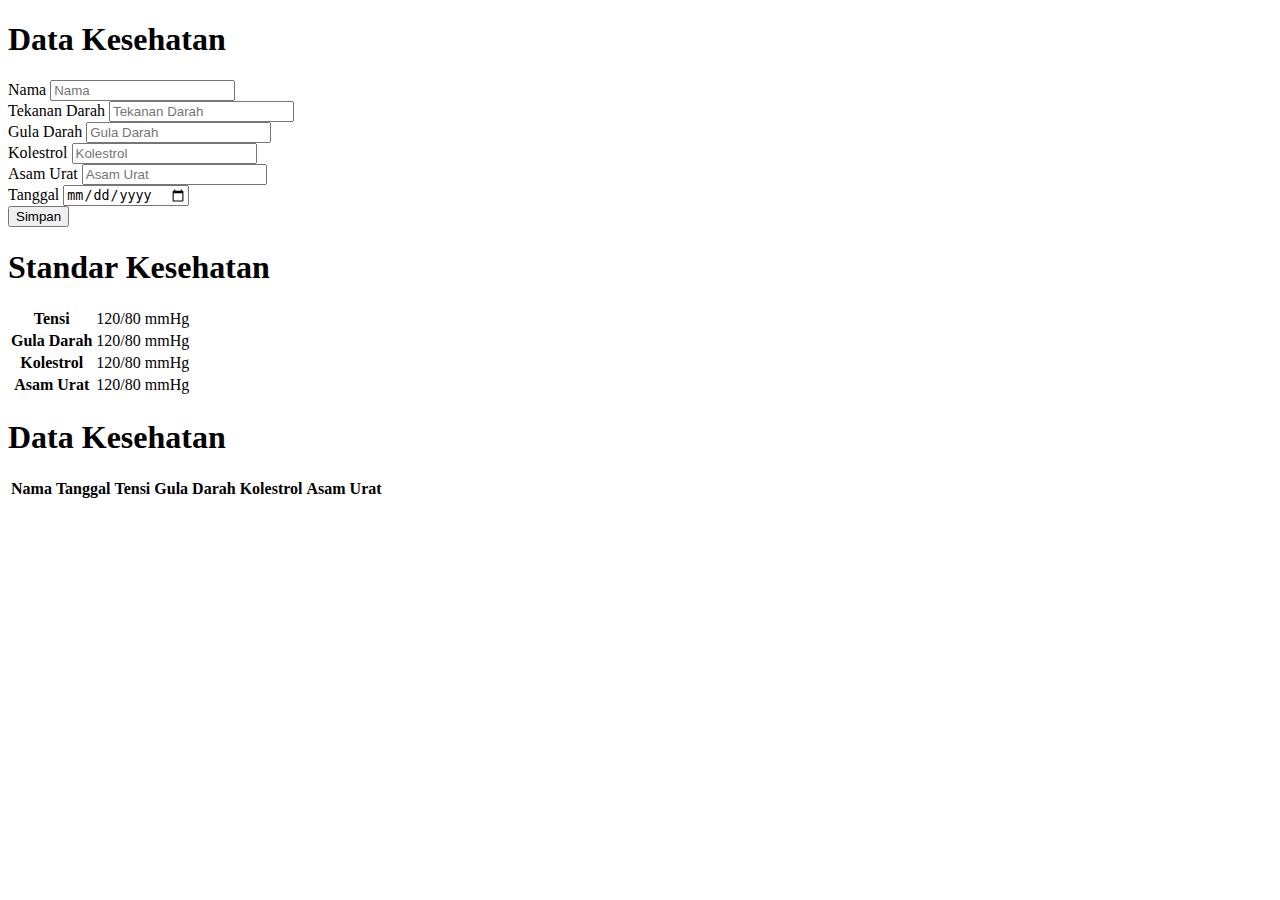
==== index.html @ 52030ffa "first commit" ====
<!doctype html>
<html lang="en">

<head>
  <!-- Required meta tags -->
  <meta charset="utf-8">
  <meta name="viewport" content="width=device-width, initial-scale=1">

  <!-- Bootstrap CSS -->
  <link href="https://cdn.jsdelivr.net/npm/bootstrap@5.1.3/dist/css/bootstrap.min.css" rel="stylesheet"
    integrity="sha384-1BmE4kWBq78iYhFldvKuhfTAU6auU8tT94WrHftjDbrCEXSU1oBoqyl2QvZ6jIW3" crossorigin="anonymous">

  <!-- Bootstrap Icon -->
  <link rel="stylesheet" href="https://cdn.jsdelivr.net/npm/bootstrap-icons@1.7.2/font/bootstrap-icons.css">

  <link rel="stylesheet" href="style.css">
  <title>Konvensi Bilangan</title>
</head>

<body class="bg-success">
  <section class="konvensi mt-5">
    <div class="container">
      <div class="row d-flex justify-content-center">
        <div class="col-sm-6 pb-5">
          <div class="card text-center p-3">
            <h1 class="pt-3 pb-4 heading">Data Kesehatan</h1>

            <form class="konvensi">
              <div class="input-group mb-3 pesan">
                <span class="input-group-text" id="basic-addon1">Nama</span>
                <input type="text" class="form-control nama" placeholder="Nama" aria-label="Nama"
                  aria-describedby="basic-addon1">
              </div>
              <div class="input-group mb-3">
                <span class="input-group-text" id="basic-addon1">Tekanan Darah</span>
                <input type="text" class="form-control tekanan-darah" placeholder="Tekanan Darah"
                  aria-label="Tekanan Darah" aria-describedby="basic-addon1">
              </div>
              <div class="input-group mb-3">
                <span class="input-group-text" id="basic-addon1">Gula Darah</span>
                <input type="text" class="form-control gula-darah" placeholder="Gula Darah" aria-label="Gula Darah"
                  aria-describedby="basic-addon1">
              </div>
              <div class="input-group mb-3">
                <span class="input-group-text" id="basic-addon1">Kolestrol</span>
                <input type="text" class="form-control kolestrol" placeholder="Kolestrol" aria-label="Kolestrol"
                  aria-describedby="basic-addon1">
              </div>
              <div class="input-group mb-3">
                <span class="input-group-text" id="basic-addon1">Asam Urat</span>
                <input type="text" class="form-control asam-urat" placeholder="Asam Urat" aria-label="Asam Urat"
                  aria-describedby="basic-addon1">
              </div>
              <div class="input-group mb-3">
                <span class="input-group-text" id="basic-addon1">Tanggal</span>
                <input type="date" class="form-control tanggal" placeholder="Tanggal" aria-label="Tanggal"
                  aria-describedby="basic-addon1">
              </div>

              <button type="submit" class="btn btn-success mt-3 mb-3 pe-5 ps-5">Simpan</button>
            </form>

          </div>
        </div>
        <div class="col-sm-6 pb-4">
          <div class="card text-center p-3 table">
            <h1 class="pt-3 pb-4 heading">Standar Kesehatan</h1>
            <table class="table table-bordered">
              <thead class="table-dark">
                <tr>
                  <th>Tensi</th>
                  <td>120/80 mmHg</td>
                </tr>
                <th>Gula Darah</th>
                <td>120/80 mmHg</td>
                <tr>
                  <th>Kolestrol</th>
                  <td>120/80 mmHg</td>
                </tr>
                <th>Asam Urat</th>
                <td>120/80 mmHg</td>
              </thead>
              <tbody>
              </tbody>
            </table>
          </div>
        </div>

      </div>
    </div>

    <div class="container">
      <div class="row">
        <div class="col-sm-12">
          <div class="card text-center p-3 table">
            <h1 class="pt-3 pb-4 heading">Data Kesehatan</h1>
            <table class="table table-bordered">
              <thead class="table-dark">
                <tr>
                  <th>Nama</th>
                  <th>Tanggal</th>
                  <th>Tensi</th>
                  <th>Gula Darah</th>
                  <th>Kolestrol</th>
                  <th>Asam Urat</th>
                  <th></th>
                </tr>
              </thead>
              <tbody class="list">
              </tbody>
            </table>
          </div>
        </div>
      </div>
    </div>

  </section>




  <!-- Optional JavaScript; choose one of the two! -->

  <!-- Option 1: Bootstrap Bundle with Popper -->
  <script src="https://cdn.jsdelivr.net/npm/bootstrap@5.1.3/dist/js/bootstrap.bundle.min.js"
    integrity="sha384-ka7Sk0Gln4gmtz2MlQnikT1wXgYsOg+OMhuP+IlRH9sENBO0LRn5q+8nbTov4+1p" crossorigin="anonymous">
  </script>

  <script src="app.js"></script>
</body>

</html>
---- style.css ----
.konvensi select {
    min-width: 1rem;
    min-height: 2rem;
    text-align: center;
    border-radius: 2px;
    border: 1px solid rgb(206, 212, 218);
    background-color: #e9ecef;
}
/* 
.btn {
    width: 20rem;
    height: 2.5rem;
} */

.konvensi div span {
    min-width: 133px;
}

a {
    color: white;
    text-decoration: none;
}
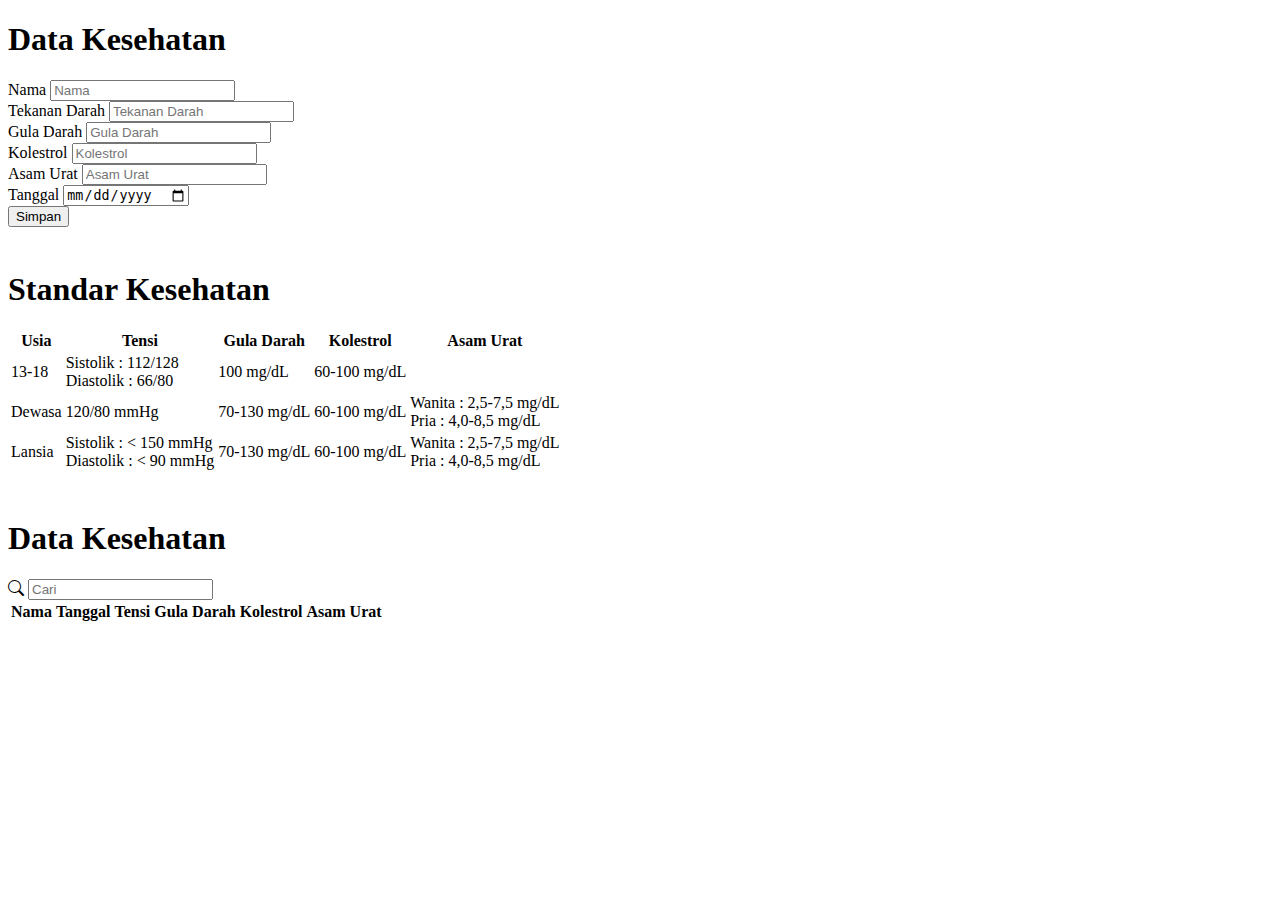
==== commit 0d7a2896: "add filter" ====
--- a/index.html
+++ b/index.html
@@ -14,14 +14,16 @@
   <link rel="stylesheet" href="https://cdn.jsdelivr.net/npm/bootstrap-icons@1.7.2/font/bootstrap-icons.css">
 
   <link rel="stylesheet" href="style.css">
-  <title>Konvensi Bilangan</title>
+  <title>Note Kesehatan</title>
 </head>
 
 <body class="bg-success">
+
   <section class="konvensi mt-5">
     <div class="container">
       <div class="row d-flex justify-content-center">
-        <div class="col-sm-6 pb-5">
+
+        <div class="col-sm-6 pb-5 order-1">
           <div class="card text-center p-3">
             <h1 class="pt-3 pb-4 heading">Data Kesehatan</h1>
 
@@ -38,17 +40,17 @@
               </div>
               <div class="input-group mb-3">
                 <span class="input-group-text" id="basic-addon1">Gula Darah</span>
-                <input type="text" class="form-control gula-darah" placeholder="Gula Darah" aria-label="Gula Darah"
+                <input type="number" class="form-control gula-darah" placeholder="Gula Darah" aria-label="Gula Darah"
                   aria-describedby="basic-addon1">
               </div>
               <div class="input-group mb-3">
                 <span class="input-group-text" id="basic-addon1">Kolestrol</span>
-                <input type="text" class="form-control kolestrol" placeholder="Kolestrol" aria-label="Kolestrol"
+                <input type="number" class="form-control kolestrol" placeholder="Kolestrol" aria-label="Kolestrol"
                   aria-describedby="basic-addon1">
               </div>
               <div class="input-group mb-3">
                 <span class="input-group-text" id="basic-addon1">Asam Urat</span>
-                <input type="text" class="form-control asam-urat" placeholder="Asam Urat" aria-label="Asam Urat"
+                <input type="number" class="form-control asam-urat" placeholder="Asam Urat" aria-label="Asam Urat"
                   aria-describedby="basic-addon1">
               </div>
               <div class="input-group mb-3">
@@ -57,32 +59,74 @@
                   aria-describedby="basic-addon1">
               </div>
 
-              <button type="submit" class="btn btn-success mt-3 mb-3 pe-5 ps-5">Simpan</button>
+              <button type="submit" class="btn btn-success mt-3 mb-3 pe-5 ps-5 shadow">Simpan</button>
             </form>
-
           </div>
         </div>
-        <div class="col-sm-6 pb-4">
+
+        <div class="col-sm-6 pb-4 order-5 order-sm-2">
           <div class="card text-center p-3 table">
             <h1 class="pt-3 pb-4 heading">Standar Kesehatan</h1>
             <table class="table table-bordered">
               <thead class="table-dark">
                 <tr>
+                  <th>Usia</th>
                   <th>Tensi</th>
-                  <td>120/80 mmHg</td>
+                  <th>Gula Darah</th>
+                  <th>Kolestrol</th>
+                  <th>Asam Urat</th>
                 </tr>
-                <th>Gula Darah</th>
-                <td>120/80 mmHg</td>
-                <tr>
-                  <th>Kolestrol</th>
-                  <td>120/80 mmHg</td>
-                </tr>
-                <th>Asam Urat</th>
-                <td>120/80 mmHg</td>
               </thead>
               <tbody>
+                <tr>
+                  <td>13-18</td>
+                  <td>Sistolik : 112/128 <br> Diastolik : 66/80</td>
+                  <td> 100 mg/dL</td>
+                  <td>60-100 mg/dL</td>
+                </tr>
+                <tr>
+                  <td>Dewasa</td>
+                  <td>120/80 mmHg</td>
+                  <td>70-130 mg/dL</td>
+                  <td>60-100 mg/dL</td>
+                  <td>Wanita : 2,5-7,5 mg/dL <br>Pria : 4,0-8,5 mg/dL </td>
+                </tr>
+                <tr>
+                  <td>Lansia</td>
+                  <td>Sistolik : < 150 mmHg <br> Diastolik : < 90 mmHg</td> <td>70-130 mg/dL</td>
+                  <td>60-100 mg/dL</td>
+                  <td>Wanita : 2,5-7,5 mg/dL <br>Pria : 4,0-8,5 mg/dL</td>
+                </tr>
               </tbody>
             </table>
+          </div>
+        </div>
+
+        <div class="col-sm-12 order-2 order-sm-3 pb-4">
+          <div class="card text-center p-3 card-dua">
+            <h1 class="pt-3 pb-4 heading-dua">Data Kesehatan</h1>
+
+            <div class="input-group mb-3 tes">
+              <span class="input-group-text" id="basic-addon1"><i class="bi bi-search"></i></span>
+              <input type="text" class="form-control filter" placeholder="Cari" aria-label="Filter"
+                aria-describedby="basic-addon1">
+            </div>
+            <div class="table table-responsive">
+              <table class="table table-bordered table-striped table-hover">
+                <thead class="table-dark">
+                  <tr>
+                    <th>Nama</th>
+                    <th>Tanggal</th>
+                    <th>Tensi</th>
+                    <th>Gula Darah</th>
+                    <th>Kolestrol</th>
+                    <th>Asam Urat</th>
+                    <th></th>
+                  </tr>
+                </thead>
+                <tbody class="list"></tbody>
+              </table>
+            </div>
           </div>
         </div>
 
@@ -91,28 +135,7 @@
 
     <div class="container">
       <div class="row">
-        <div class="col-sm-12">
-          <div class="card text-center p-3 table">
-            <h1 class="pt-3 pb-4 heading">Data Kesehatan</h1>
-            <table class="table table-bordered">
-              <thead class="table-dark">
-                <tr>
-                  <th>Nama</th>
-                  <th>Tanggal</th>
-                  <th>Tensi</th>
-                  <th>Gula Darah</th>
-                  <th>Kolestrol</th>
-                  <th>Asam Urat</th>
-                  <th></th>
-                </tr>
-              </thead>
-              <tbody class="list">
-              </tbody>
-            </table>
-          </div>
-        </div>
       </div>
-    </div>
 
   </section>
 
--- a/style.css
+++ b/style.css
@@ -16,7 +16,10 @@
     min-width: 133px;
 }
 
-a {
-    color: white;
-    text-decoration: none;
+.konvensi .tes span {
+    min-width: 20px;
 }
+
+.card {
+    min-height: 228px;
+}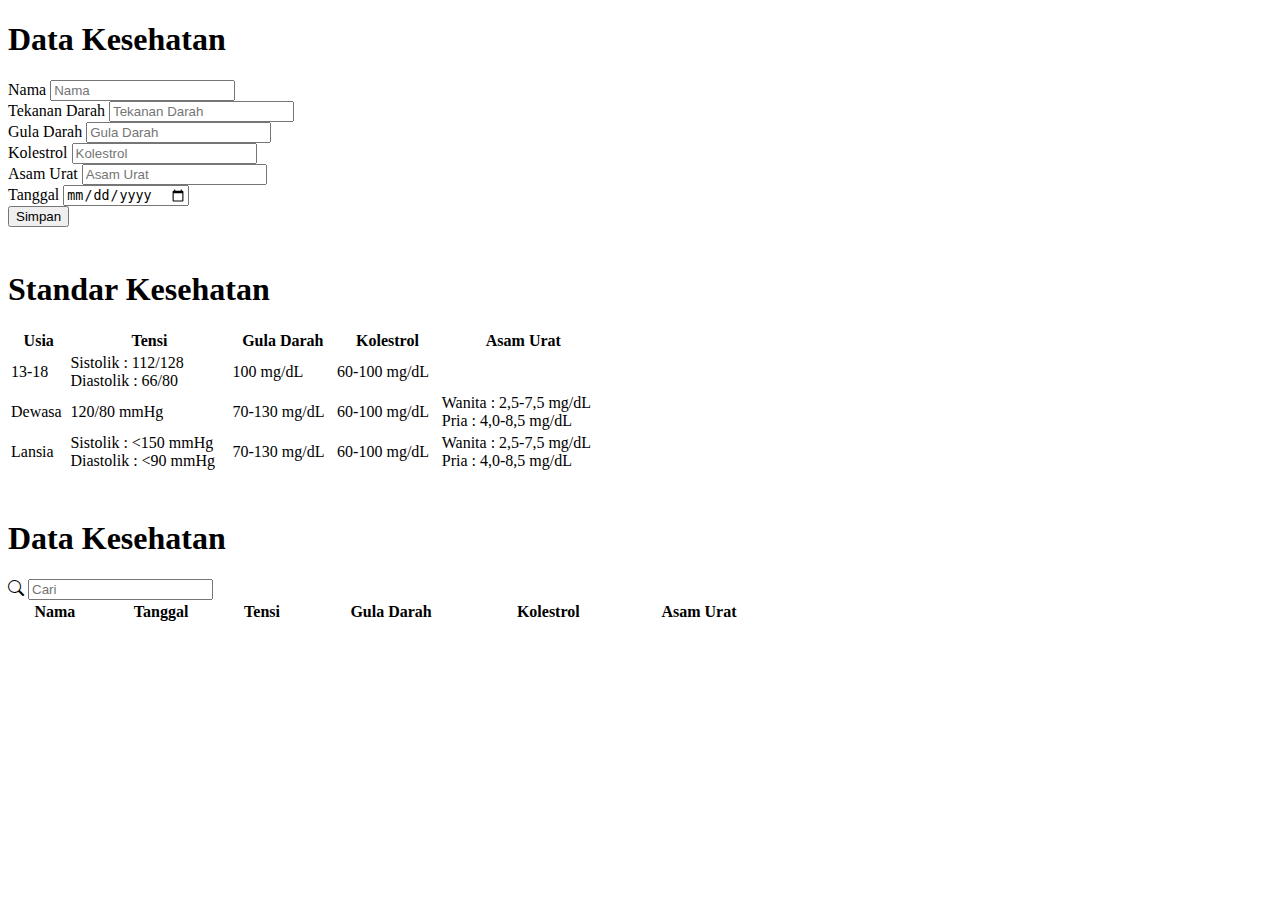
==== commit 26f5f0e8: "responsive table" ====
--- a/index.html
+++ b/index.html
@@ -23,7 +23,7 @@
     <div class="container">
       <div class="row d-flex justify-content-center">
 
-        <div class="col-sm-6 pb-5 order-1">
+        <div class="col-lg-6 pb-5 order-1">
           <div class="card text-center p-3">
             <h1 class="pt-3 pb-4 heading">Data Kesehatan</h1>
 
@@ -64,45 +64,48 @@
           </div>
         </div>
 
-        <div class="col-sm-6 pb-4 order-5 order-sm-2">
+        <div class="col-lg-6 pb-4 order-5 order-sm-2">
           <div class="card text-center p-3 table">
             <h1 class="pt-3 pb-4 heading">Standar Kesehatan</h1>
-            <table class="table table-bordered">
-              <thead class="table-dark">
-                <tr>
-                  <th>Usia</th>
-                  <th>Tensi</th>
-                  <th>Gula Darah</th>
-                  <th>Kolestrol</th>
-                  <th>Asam Urat</th>
-                </tr>
-              </thead>
-              <tbody>
-                <tr>
-                  <td>13-18</td>
-                  <td>Sistolik : 112/128 <br> Diastolik : 66/80</td>
-                  <td> 100 mg/dL</td>
-                  <td>60-100 mg/dL</td>
-                </tr>
-                <tr>
-                  <td>Dewasa</td>
-                  <td>120/80 mmHg</td>
-                  <td>70-130 mg/dL</td>
-                  <td>60-100 mg/dL</td>
-                  <td>Wanita : 2,5-7,5 mg/dL <br>Pria : 4,0-8,5 mg/dL </td>
-                </tr>
-                <tr>
-                  <td>Lansia</td>
-                  <td>Sistolik : < 150 mmHg <br> Diastolik : < 90 mmHg</td> <td>70-130 mg/dL</td>
-                  <td>60-100 mg/dL</td>
-                  <td>Wanita : 2,5-7,5 mg/dL <br>Pria : 4,0-8,5 mg/dL</td>
-                </tr>
-              </tbody>
-            </table>
+            <div class="table table-responsive">
+              <table class="table table-bordered table-striped table-hover tes-table">
+                <thead class="table-dark">
+                  <tr>
+                    <th>Usia</th>
+                    <th>Tensi</th>
+                    <th>Gula Darah</th>
+                    <th>Kolestrol</th>
+                    <th>Asam Urat</th>
+                  </tr>
+                </thead>
+                <tbody>
+                  <tr>
+                    <td>13-18</td>
+                    <td>Sistolik : 112/128 <br> Diastolik : 66/80</td>
+                    <td> 100 mg/dL</td>
+                    <td>60-100 mg/dL</td>
+                    <td></td>
+                  </tr>
+                  <tr>
+                    <td>Dewasa</td>
+                    <td>120/80 mmHg</td>
+                    <td>70-130 mg/dL</td>
+                    <td>60-100 mg/dL</td>
+                    <td>Wanita : 2,5-7,5 mg/dL <br>Pria : 4,0-8,5 mg/dL </td>
+                  </tr>
+                  <tr>
+                    <td>Lansia</td>
+                    <td>Sistolik : <150 mmHg <br> Diastolik : <90 mmHg</td> <td>70-130 mg/dL</td>
+                    <td>60-100 mg/dL</td>
+                    <td>Wanita : 2,5-7,5 mg/dL <br>Pria : 4,0-8,5 mg/dL</td>
+                  </tr>
+                </tbody>
+              </table>
+            </div>
           </div>
         </div>
 
-        <div class="col-sm-12 order-2 order-sm-3 pb-4">
+        <div class="col-lg-12 order-2 order-sm-3 pb-4">
           <div class="card text-center p-3 card-dua">
             <h1 class="pt-3 pb-4 heading-dua">Data Kesehatan</h1>
 
@@ -112,7 +115,7 @@
                 aria-describedby="basic-addon1">
             </div>
             <div class="table table-responsive">
-              <table class="table table-bordered table-striped table-hover">
+              <table class="table table-bordered table-striped table-hover min-table">
                 <thead class="table-dark">
                   <tr>
                     <th>Nama</th>
@@ -133,10 +136,6 @@
       </div>
     </div>
 
-    <div class="container">
-      <div class="row">
-      </div>
-
   </section>
 
 
--- a/style.css
+++ b/style.css
@@ -22,4 +22,12 @@
 
 .card {
     min-height: 228px;
+}
+
+.tes-table {
+    min-width: 600px;
+}
+
+.min-table {
+    min-width: 780px;
 }